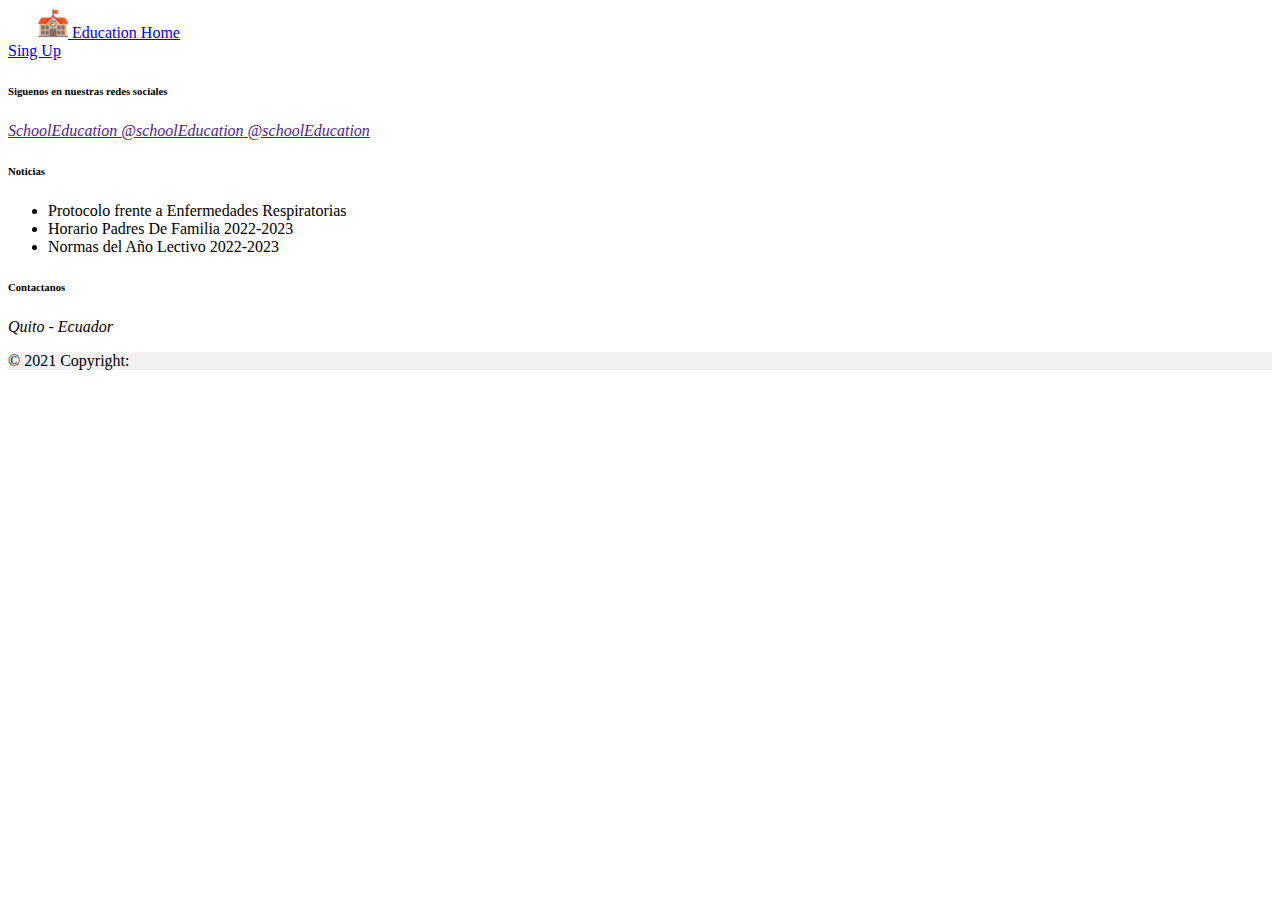
==== web/index.html @ 367e2d09 "segundo cambio creo" ====
<!DOCTYPE html>
<html lang="en">
    <head>
        <meta charset="UTF-8">
        <meta http-equiv="X-UA-Compatible" content="IE=edge">
        <meta name="viewport" content="width=device-width, initial-scale=1.0">
        <link href="/assets/vista.css" rel="stylesheet">
        <link href="./assets/responsive.css" rel="stylesheet">
        <link rel="stylesheet" href="https://use.fontawesome.com/releases/v5.8.1/css/all.css"
            integrity="sha384-50oBUHEmvpQ+1lW4y57PTFmhCaXp0ML5d60M1M7uH2+nqUivzIebhndOJK28anvf" crossorigin="anonymous">
        <link href="https://cdn.jsdelivr.net/npm/bootstrap@5.2.2/dist/css/bootstrap.min.css" rel="stylesheet"
            integrity="sha384-Zenh87qX5JnK2Jl0vWa8Ck2rdkQ2Bzep5IDxbcnCeuOxjzrPF/et3URy9Bv1WTRi" crossorigin="anonymous">
        <script src="js/bootstrap.min.js" crossorigin="anonymous"></script>
        <title>EducationHome</title>
    </head>
<body>
    <header>
        <nav class="navbar navbar-light bg-light" >
            <a id="school" class="navbar-brand" href="#">
              <img src="/img/colegio.png" width="30" height="30" class="d-inline-block align-top" alt="">
              Education Home
            </a>
            <nav>
                <a id="sign"class="navbar-brand" href="#">Sing Up</a>
            </nav>
        </nav>
    </header>
    <main>
        
    </main>
    <footer class="text-center text-lg-start text-muted">
        <section class="">
            <div class="container text-center text-md-start ">
                <div class="row m-auto">
                    <div class="col-md-3 col-lg-4 col-xl-3 mx-auto mb-4">
                        <h6 class="text-uppercase m-4">
                            Siguenos en nuestras redes sociales
                        </h6>
                        <a href="" class="me-4 text-reset">
                            <i class="fab fa-facebook-f"> SchoolEducation</i>
                        </a>
                        <a href="" class="me-4 text-reset">
                            <i class="fab fa-twitter"> @schoolEducation</i>
                        </a>
                        <a href="" class="me-4 text-reset">
                            <i class="fab fa-instagram"> @schoolEducation</i>
                        </a>
                    </div>

                    <div class="col-md-2 col-lg-2 col-xl-2 mx-auto mb-4">
                        <h6 class="text-uppercase m-4">
                            Noticias
                        </h6>
                        <ul>
                            <li>Protocolo frente a Enfermedades Respiratorias</li>
                            <li>Horario Padres De Familia 2022-2023</li>
                            <li>Normas del Año Lectivo 2022-2023</li> 
                        </ul>
                    </div>

                    <div class="col-md-4 col-lg-3 col-xl-3 mx-auto mb-md-0 mb-4">
                        <h6 class="text-uppercase m-4">Contactanos</h6>
                        <p><i class="fas fa-home "> Quito - Ecuador </i></p>
                    </div>

        </section>
        <div class="text-center p-4" style="background-color: rgba(0, 0, 0, 0.05);">
            © 2021 Copyright:
        </div>
    </footer>
    
</body>
</html>
---- assets/vista.css ----
#school{
 position: relative !important; 
 left: 30px !important;
}
main{
    background: #FAE5D3 ;
}
#sign:hover{
color: blueviolet;
}
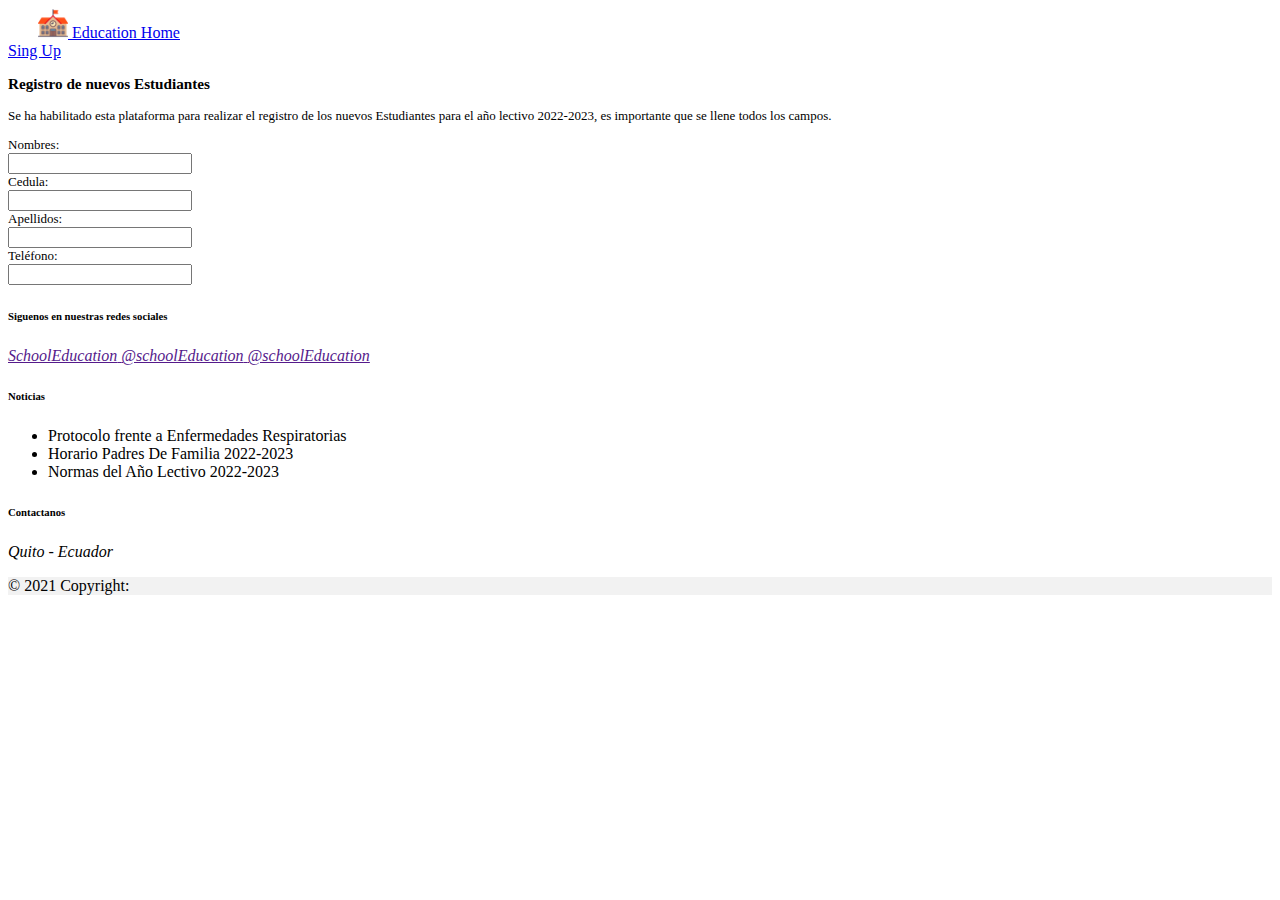
==== commit a3814f2c: "tercer cambio form" ====
--- a/web/index.html
+++ b/web/index.html
@@ -1,32 +1,92 @@
 <!DOCTYPE html>
 <html lang="en">
-    <head>
-        <meta charset="UTF-8">
-        <meta http-equiv="X-UA-Compatible" content="IE=edge">
-        <meta name="viewport" content="width=device-width, initial-scale=1.0">
-        <link href="/assets/vista.css" rel="stylesheet">
-        <link href="./assets/responsive.css" rel="stylesheet">
-        <link rel="stylesheet" href="https://use.fontawesome.com/releases/v5.8.1/css/all.css"
-            integrity="sha384-50oBUHEmvpQ+1lW4y57PTFmhCaXp0ML5d60M1M7uH2+nqUivzIebhndOJK28anvf" crossorigin="anonymous">
-        <link href="https://cdn.jsdelivr.net/npm/bootstrap@5.2.2/dist/css/bootstrap.min.css" rel="stylesheet"
-            integrity="sha384-Zenh87qX5JnK2Jl0vWa8Ck2rdkQ2Bzep5IDxbcnCeuOxjzrPF/et3URy9Bv1WTRi" crossorigin="anonymous">
-        <script src="js/bootstrap.min.js" crossorigin="anonymous"></script>
-        <title>EducationHome</title>
-    </head>
+
+<head>
+    <meta charset="UTF-8">
+    <meta http-equiv="X-UA-Compatible" content="IE=edge">
+    <meta name="viewport" content="width=device-width, initial-scale=1.0">
+    <link href="/assets/vista.css" rel="stylesheet">
+    <link href="./assets/responsive.css" rel="stylesheet">
+    <link rel="stylesheet" href="https://use.fontawesome.com/releases/v5.8.1/css/all.css"
+        integrity="sha384-50oBUHEmvpQ+1lW4y57PTFmhCaXp0ML5d60M1M7uH2+nqUivzIebhndOJK28anvf" crossorigin="anonymous">
+    <link href="https://cdn.jsdelivr.net/npm/bootstrap@5.2.2/dist/css/bootstrap.min.css" rel="stylesheet"
+        integrity="sha384-Zenh87qX5JnK2Jl0vWa8Ck2rdkQ2Bzep5IDxbcnCeuOxjzrPF/et3URy9Bv1WTRi" crossorigin="anonymous">
+    <script src="js/bootstrap.min.js" crossorigin="anonymous"></script>
+    <title>EducationHome</title>
+</head>
+
 <body>
     <header>
-        <nav class="navbar navbar-light bg-light" >
+        <nav class="navbar navbar-light bg-light">
             <a id="school" class="navbar-brand" href="#">
-              <img src="/img/colegio.png" width="30" height="30" class="d-inline-block align-top" alt="">
-              Education Home
+                <img src="/img/colegio.png" width="30" height="30" class="d-inline-block align-top" alt="">
+                Education Home
             </a>
             <nav>
-                <a id="sign"class="navbar-brand" href="#">Sing Up</a>
+                <a id="sign" class="navbar-brand" href="#">Sing Up</a>
             </nav>
         </nav>
     </header>
     <main>
-        
+        <div class="d-flex justify-content-center m-5">
+            <form class="form-control">
+                <div class="m-3">
+                    <h3> Registro de nuevos Estudiantes</h3>
+                </div>
+                <div class="m-3">
+                    <p> Se ha habilitado esta plataforma para realizar el registro de los nuevos Estudiantes
+                        para el año lectivo 2022-2023, es importante que se llene todos los campos.
+                    </p>
+                </div>
+
+                <div class="container text-center">
+                    <div class="row">
+                        <div class="col-xl-5">
+
+                            <div class="input-group input-group-sm mb-3">
+                                <div class="input-group-prepend">
+                                    <span class="input-group-text" id="inputGroup-sizing-sm">Nombres: </span>
+                                </div>
+                                <input type="text" id="nombreEstudiante" class="form-control" aria-label="Small"
+                                    aria-describedby="inputGroup-sizing-sm">
+                            </div>
+
+                            <div class="input-group input-group-sm mb-3">
+                                <div class="input-group-prepend">
+                                    <span class="input-group-text" id="inputGroup-sizing-sm">Cedula: </span>
+                                </div>
+                                <input type="text" id="cedulaEstudiante" class="form-control" aria-label="Small"
+                                    aria-describedby="inputGroup-sizing-sm">
+                            </div>
+
+                        </div>
+                        <div class="col-xl-5">
+                            <div class="text-xl-start">
+
+                                <div class="input-group input-group-sm mb-3">
+                                    <div class="input-group-prepend">
+                                        <span class="input-group-text" id="inputGroup-sizing-sm">Apellidos: </span>
+                                    </div>
+                                    <input type="text" id="nombreEstudiante" class="form-control" aria-label="Small"
+                                        aria-describedby="inputGroup-sizing-sm">
+                                </div>
+
+                                <div class="input-group input-group-sm mb-3">
+                                    <div class="input-group-prepend">
+                                        <span class="input-group-text" id="inputGroup-sizing-sm">Teléfono: </span>
+                                    </div>
+                                    <input type="tel" id="tlfEstudiante" class="form-control" aria-label="Small"
+                                        aria-describedby="inputGroup-sizing-sm">
+                                </div>
+
+
+                            </div>
+                        </div>
+                    </div>
+                </div>
+
+            </form>
+        </div>
     </main>
     <footer class="text-center text-lg-start text-muted">
         <section class="">
@@ -54,7 +114,7 @@
                         <ul>
                             <li>Protocolo frente a Enfermedades Respiratorias</li>
                             <li>Horario Padres De Familia 2022-2023</li>
-                            <li>Normas del Año Lectivo 2022-2023</li> 
+                            <li>Normas del Año Lectivo 2022-2023</li>
                         </ul>
                     </div>
 
@@ -68,6 +128,7 @@
             © 2021 Copyright:
         </div>
     </footer>
-    
+
 </body>
+
 </html>--- a/assets/vista.css
+++ b/assets/vista.css
@@ -2,9 +2,9 @@
  position: relative !important; 
  left: 30px !important;
 }
-main{
-    background: #FAE5D3 ;
-}
 #sign:hover{
 color: blueviolet;
+}
+.form-control{
+   font-size: 13px !important;
 }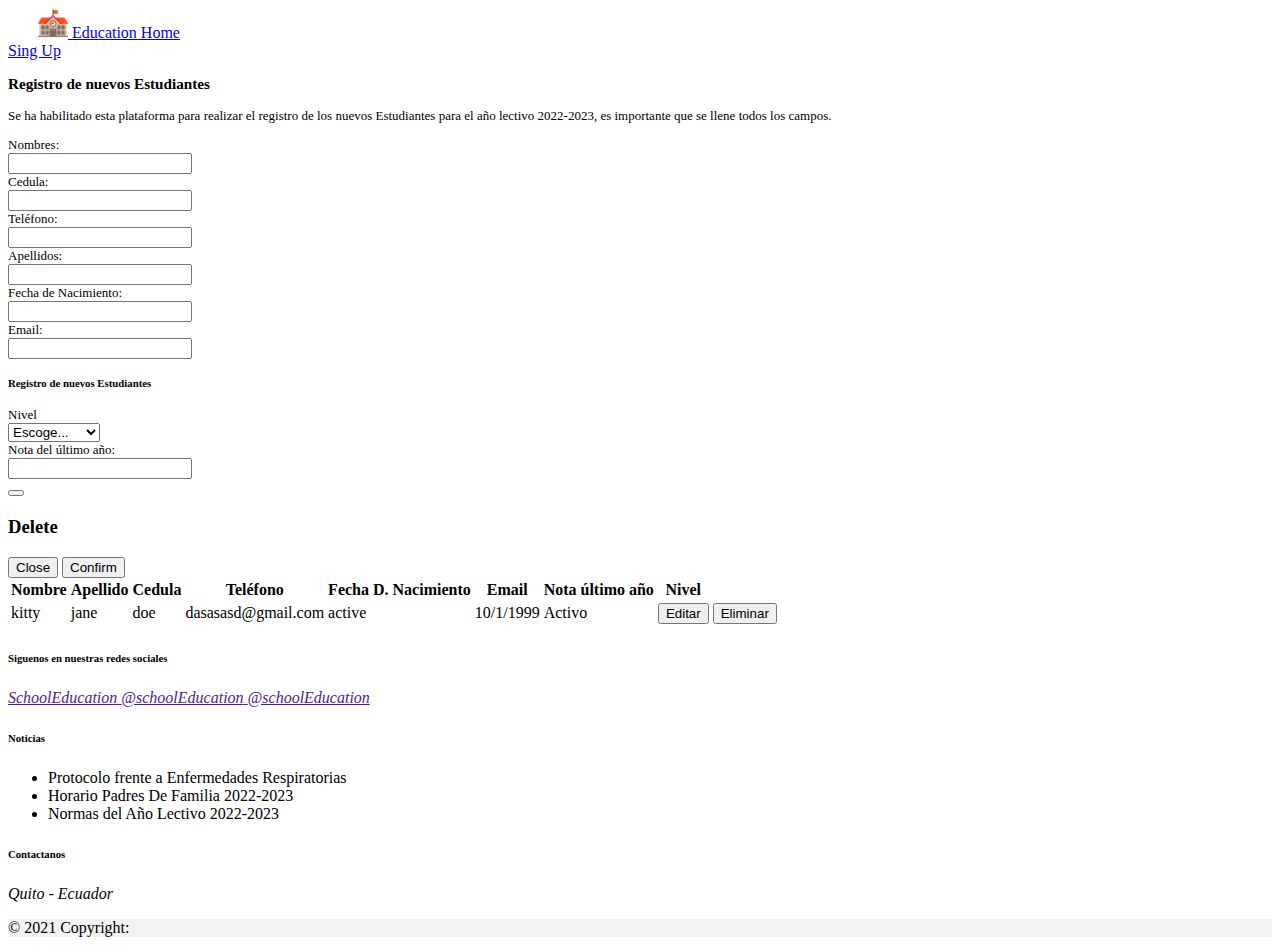
==== commit 7681e8bc: "cuarto cambio" ====
--- a/web/index.html
+++ b/web/index.html
@@ -27,47 +27,38 @@
             </nav>
         </nav>
     </header>
+
     <main>
-        <div class="d-flex justify-content-center m-5">
-            <form class="form-control">
-                <div class="m-3">
-                    <h3> Registro de nuevos Estudiantes</h3>
-                </div>
-                <div class="m-3">
-                    <p> Se ha habilitado esta plataforma para realizar el registro de los nuevos Estudiantes
-                        para el año lectivo 2022-2023, es importante que se llene todos los campos.
-                    </p>
-                </div>
-
-                <div class="container text-center">
-                    <div class="row">
-                        <div class="col-xl-5">
-
-                            <div class="input-group input-group-sm mb-3">
-                                <div class="input-group-prepend">
-                                    <span class="input-group-text" id="inputGroup-sizing-sm">Nombres: </span>
-                                </div>
-                                <input type="text" id="nombreEstudiante" class="form-control" aria-label="Small"
-                                    aria-describedby="inputGroup-sizing-sm">
-                            </div>
-
-                            <div class="input-group input-group-sm mb-3">
-                                <div class="input-group-prepend">
-                                    <span class="input-group-text" id="inputGroup-sizing-sm">Cedula: </span>
-                                </div>
-                                <input type="text" id="cedulaEstudiante" class="form-control" aria-label="Small"
-                                    aria-describedby="inputGroup-sizing-sm">
-                            </div>
-
-                        </div>
-                        <div class="col-xl-5">
-                            <div class="text-xl-start">
+        <div>
+            <div class=" d-flex flex-column justify-content-center m-5 p-2">
+
+                <form class="form-control">
+                    <div class="m-3">
+                        <h3> Registro de nuevos Estudiantes</h3>
+                    </div>
+                    <div class="m-3">
+                        <p> Se ha habilitado esta plataforma para realizar el registro de los nuevos Estudiantes
+                            para el año lectivo 2022-2023, es importante que se llene todos los campos.
+                        </p>
+                    </div>
+
+                    <div class="container text-center">
+                        <div class="row">
+                            <div class="col-xl-5">
 
                                 <div class="input-group input-group-sm mb-3">
                                     <div class="input-group-prepend">
-                                        <span class="input-group-text" id="inputGroup-sizing-sm">Apellidos: </span>
+                                        <span class="input-group-text" id="inputGroup-sizing-sm">Nombres: </span>
                                     </div>
                                     <input type="text" id="nombreEstudiante" class="form-control" aria-label="Small"
+                                        aria-describedby="inputGroup-sizing-sm">
+                                </div>
+
+                                <div class="input-group input-group-sm mb-3">
+                                    <div class="input-group-prepend">
+                                        <span class="input-group-text" id="inputGroup-sizing-sm">Cedula: </span>
+                                    </div>
+                                    <input type="text" id="cedulaEstudiante" class="form-control" aria-label="Small"
                                         aria-describedby="inputGroup-sizing-sm">
                                 </div>
 
@@ -79,15 +70,143 @@
                                         aria-describedby="inputGroup-sizing-sm">
                                 </div>
 
-
+                            </div>
+                            <div class="col-xl-5">
+                                <div class="text-xl-start">
+
+                                    <div class="input-group input-group-sm mb-3">
+                                        <div class="input-group-prepend">
+                                            <span class="input-group-text" id="inputGroup-sizing-sm">Apellidos: </span>
+                                        </div>
+                                        <input type="text" id="nombreEstudiante" class="form-control" aria-label="Small"
+                                            aria-describedby="inputGroup-sizing-sm">
+                                    </div>
+
+                                    <div class="input-group input-group-sm mb-3">
+                                        <div class="input-group-prepend">
+                                            <span class="input-group-text" id="inputGroup-sizing-sm">Fecha de
+                                                Nacimiento:
+                                            </span>
+                                        </div>
+                                        <input type="text" id="fcNaEstudiante" class="form-control" aria-label="Small"
+                                            aria-describedby="inputGroup-sizing-sm">
+                                    </div>
+
+                                    <div class="input-group input-group-sm mb-3">
+                                        <div class="input-group-prepend">
+                                            <span class="input-group-text" id="inputGroup-sizing-sm">Email: </span>
+                                        </div>
+                                        <input type="text" id="emailEstudiante" class="form-control" aria-label="Small"
+                                            aria-describedby="inputGroup-sizing-sm">
+                                    </div>
+
+                                </div>
                             </div>
                         </div>
+
+                        <div class="m-3">
+                            <h5 class="text-lg-start"> Registro de nuevos Estudiantes</h5>
+                        </div>
+                        <div class="container text-center">
+                            <div class="row">
+
+                                <div class="col-xl-5">
+                                    <div class="input-group mb-3">
+                                        <div class="input-group-prepend">
+                                            <label class="input-group-text" for="inputGroupSelect01">Nivel</label>
+                                        </div>
+                                        <select class="col-xxl-10 custom-select" id="inputGroupSelect01"
+                                            aria-describedby="inputGroup-sizing-sm">
+                                            <option selected>Escoge...</option>
+                                            <option value="1">Primaria</option>
+                                            <option value="2">Secundaria</option>
+                                            <option value="3">Bachillerato</option>
+                                        </select>
+                                    </div>
+
+                                </div>
+
+
+                                <div class="col-xl-5">
+                                    <div class="text-xl-start">
+
+                                        <div class="input-group input-group-sm mb-3">
+                                            <div class="input-group-prepend">
+                                                <span class="input-group-text" id="inputGroup-sizing-sm">Nota del último
+                                                    año:
+                                                </span>
+                                            </div>
+                                            <input type="text" id="notaEstudiante" class="form-control"
+                                                aria-label="Small" aria-describedby="inputGroup-sizing-sm">
+                                        </div>
+
+                                    </div>
+                                </div>
+                            </div>
+
+                        </div>
+
+                </form>
+            </div>
+
+        </div>
+
+
+        <article>
+            <div class="justify-content-center m-5 p-2">
+                <div id="myModal" class="modal hide fade" tabindex="-1" role="dialog" aria-labelledby="myModalLabel"
+                    aria-hidden="true">
+                    <div class="modal-header">
+                        <button type="button" class="close" data-dismiss="modal" aria-hidden="true"></button>
+                        <h3 id="myModalLabel">Delete</h3>
+                    </div>
+                    <div class="modal-body">
+                        <p></p>
+                    </div>
+                    <div class="modal-footer">
+                        <button class="btn" data-dismiss="modal" aria-hidden="true">Close</button>
+                        <button data-dismiss="modal" class="btn red" id="btnYes">Confirm</button>
                     </div>
                 </div>
-
-            </form>
-        </div>
+                <table class="table table-striped table-hover table-users">
+                    <thead>
+                        <tr>
+
+                            <th>Nombre</th>
+                            <th>Apellido</th>
+                            <th>Cedula</th>
+                            <th class="hidden-phone">Teléfono</th>
+                            <th>Fecha D. Nacimiento</th>
+                            <th>Email</th>
+                            <th>Nota último año</th>
+                            <th>Nivel</th>
+                        </tr>
+                    </thead>
+
+                    <tbody>
+                        <tr>
+
+                            <td class="hidden-phone">kitty</td>
+                            <td>jane</td>
+                            <td>doe</td>
+                            <td class="hidden-phone">dasasasd@gmail.com</td>
+                            <td class="hidden-phone">active</td>
+                            <td class="hidden-phone">10/1/1999</td>
+
+                            <td><span class="label label-danger">Activo</span></td>
+
+                            <td><button type="button" class="btn btn-info">Editar</button></td>
+
+                            <td><button type="button" class="btn btn-danger">Eliminar</button></td>
+                        </tr>
+
+                    </tbody>
+
+                </table>
+            </div>
+        </article>
     </main>
+
     <footer class="text-center text-lg-start text-muted">
         <section class="">
             <div class="container text-center text-md-start ">
@@ -129,6 +248,7 @@
         </div>
     </footer>
 
+
 </body>
 
 </html>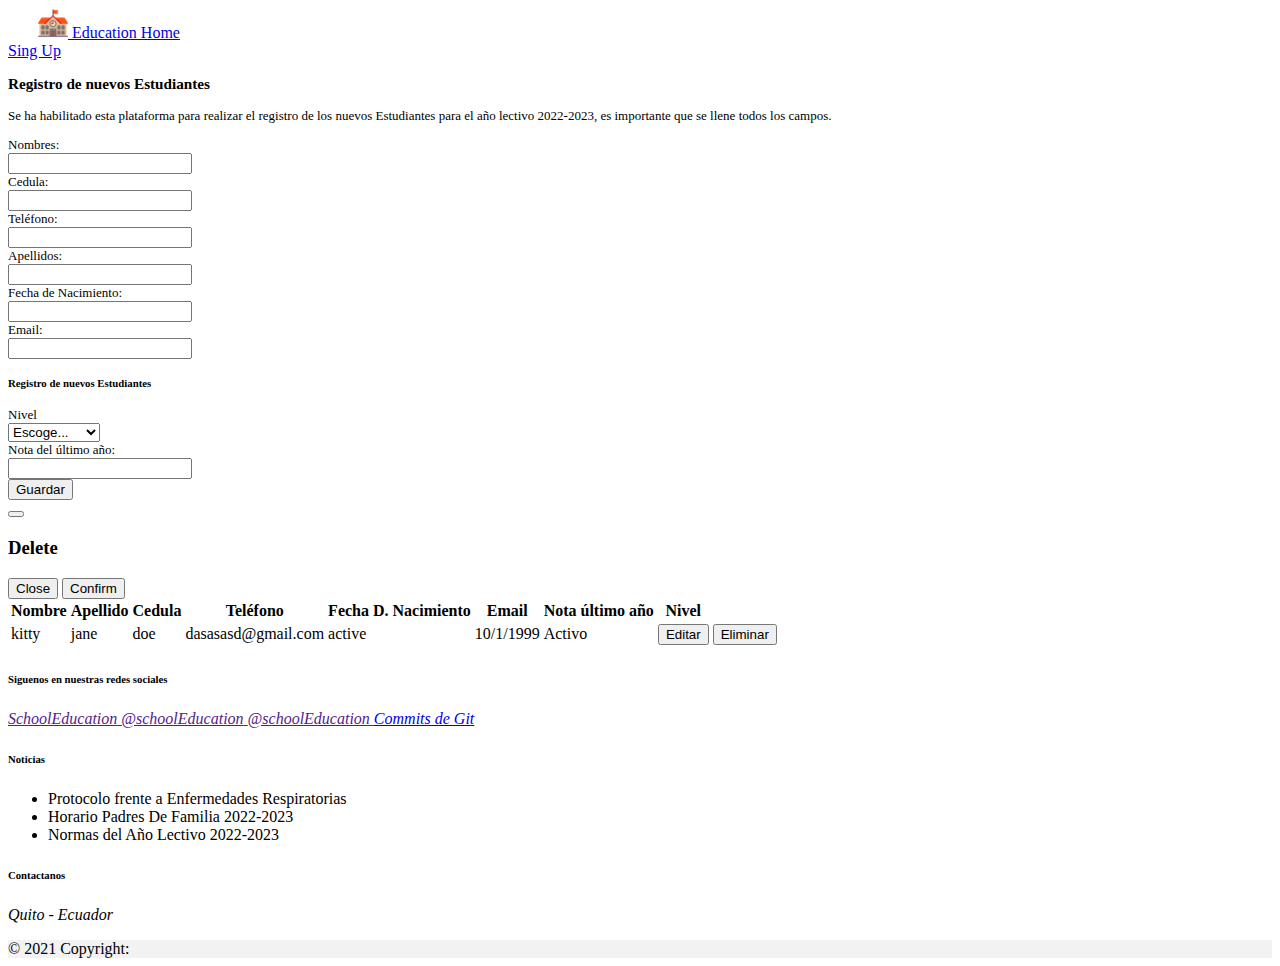
==== commit 97bfdada: "quinto cambio" ====
--- a/web/index.html
+++ b/web/index.html
@@ -143,7 +143,7 @@
                                     </div>
                                 </div>
                             </div>
-
+                            <button type="button" class="btn btn-info">Guardar</button>
                         </div>
 
                 </form>
@@ -224,6 +224,9 @@
                         <a href="" class="me-4 text-reset">
                             <i class="fab fa-instagram"> @schoolEducation</i>
                         </a>
+                        <a href="https://github.com/Samito9920/proyecto_crud/commits/main" class="me-4 text-reset">
+                            <i class="fas fa-archive">Commits de Git</i>
+                        </a>
                     </div>
 
                     <div class="col-md-2 col-lg-2 col-xl-2 mx-auto mb-4">
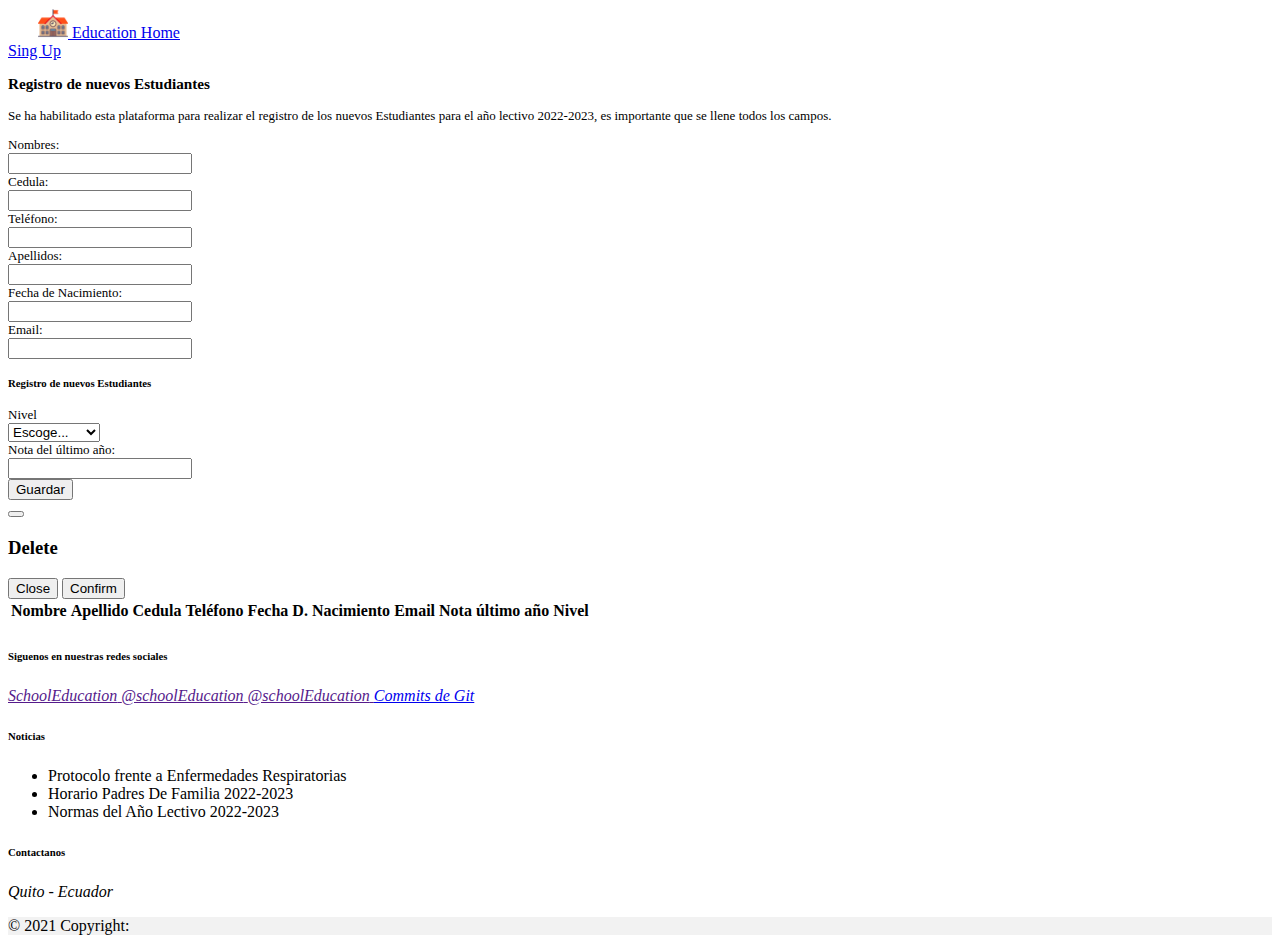
==== commit 6125463f: "listar-agregar" ====
--- a/web/index.html
+++ b/web/index.html
@@ -78,8 +78,8 @@
                                         <div class="input-group-prepend">
                                             <span class="input-group-text" id="inputGroup-sizing-sm">Apellidos: </span>
                                         </div>
-                                        <input type="text" id="nombreEstudiante" class="form-control" aria-label="Small"
-                                            aria-describedby="inputGroup-sizing-sm">
+                                        <input type="text" id="apellidosEstudiante" class="form-control"
+                                            aria-label="Small" aria-describedby="inputGroup-sizing-sm">
                                     </div>
 
                                     <div class="input-group input-group-sm mb-3">
@@ -96,7 +96,7 @@
                                         <div class="input-group-prepend">
                                             <span class="input-group-text" id="inputGroup-sizing-sm">Email: </span>
                                         </div>
-                                        <input type="text" id="emailEstudiante" class="form-control" aria-label="Small"
+                                        <input type="email" id="emailEstudiante" class="form-control" aria-label="Small"
                                             aria-describedby="inputGroup-sizing-sm">
                                     </div>
 
@@ -115,7 +115,7 @@
                                         <div class="input-group-prepend">
                                             <label class="input-group-text" for="inputGroupSelect01">Nivel</label>
                                         </div>
-                                        <select class="col-xxl-10 custom-select" id="inputGroupSelect01"
+                                        <select class="col-xxl-10 custom-select" id="nivelEstudiante"
                                             aria-describedby="inputGroup-sizing-sm">
                                             <option selected>Escoge...</option>
                                             <option value="1">Primaria</option>
@@ -143,7 +143,7 @@
                                     </div>
                                 </div>
                             </div>
-                            <button type="button" class="btn btn-info">Guardar</button>
+                            <button type="button" id="guardar" class="btn btn-info">Guardar</button>
                         </div>
 
                 </form>
@@ -168,7 +168,7 @@
                         <button data-dismiss="modal" class="btn red" id="btnYes">Confirm</button>
                     </div>
                 </div>
-                <table class="table table-striped table-hover table-users">
+                <table class="table table-striped table-hover table-users" id="target">
                     <thead>
                         <tr>
 
@@ -185,19 +185,6 @@
 
                     <tbody>
                         <tr>
-
-                            <td class="hidden-phone">kitty</td>
-                            <td>jane</td>
-                            <td>doe</td>
-                            <td class="hidden-phone">dasasasd@gmail.com</td>
-                            <td class="hidden-phone">active</td>
-                            <td class="hidden-phone">10/1/1999</td>
-
-                            <td><span class="label label-danger">Activo</span></td>
-
-                            <td><button type="button" class="btn btn-info">Editar</button></td>
-
-                            <td><button type="button" class="btn btn-danger">Eliminar</button></td>
                         </tr>
 
                     </tbody>
@@ -205,6 +192,7 @@
                 </table>
             </div>
         </article>
+        <script src="./index.js"></script>
     </main>
 
     <footer class="text-center text-lg-start text-muted">
--- a/assets/vista.css
+++ b/assets/vista.css
@@ -7,4 +7,8 @@
 }
 .form-control{
    font-size: 13px !important;
+}
+
+td,tr{
+   text-align: center;
 }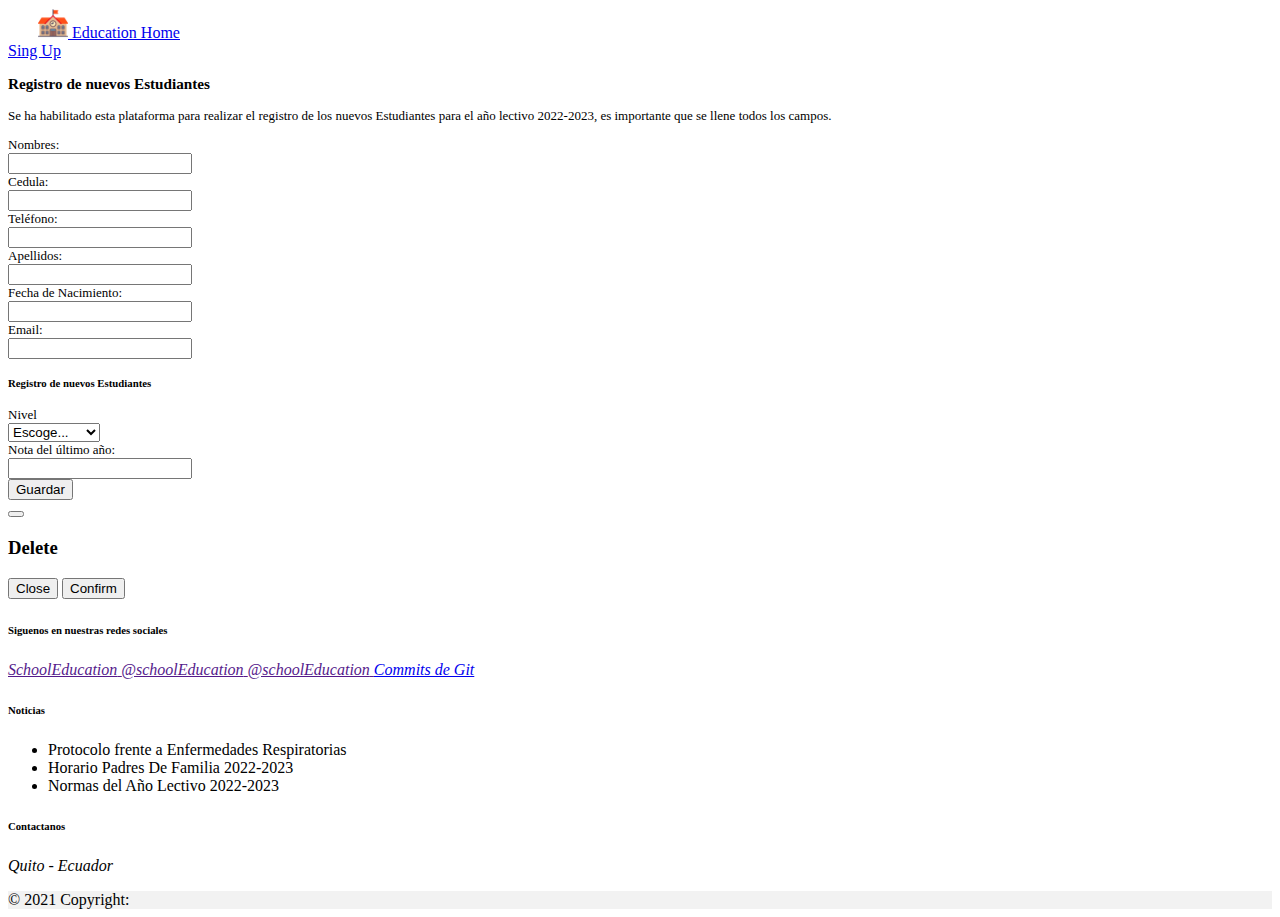
==== commit 7e1748b2: "eliminar" ====
--- a/web/index.html
+++ b/web/index.html
@@ -171,15 +171,6 @@
                 <table class="table table-striped table-hover table-users" id="target">
                     <thead>
                         <tr>
-
-                            <th>Nombre</th>
-                            <th>Apellido</th>
-                            <th>Cedula</th>
-                            <th class="hidden-phone">Teléfono</th>
-                            <th>Fecha D. Nacimiento</th>
-                            <th>Email</th>
-                            <th>Nota último año</th>
-                            <th>Nivel</th>
                         </tr>
                     </thead>
 
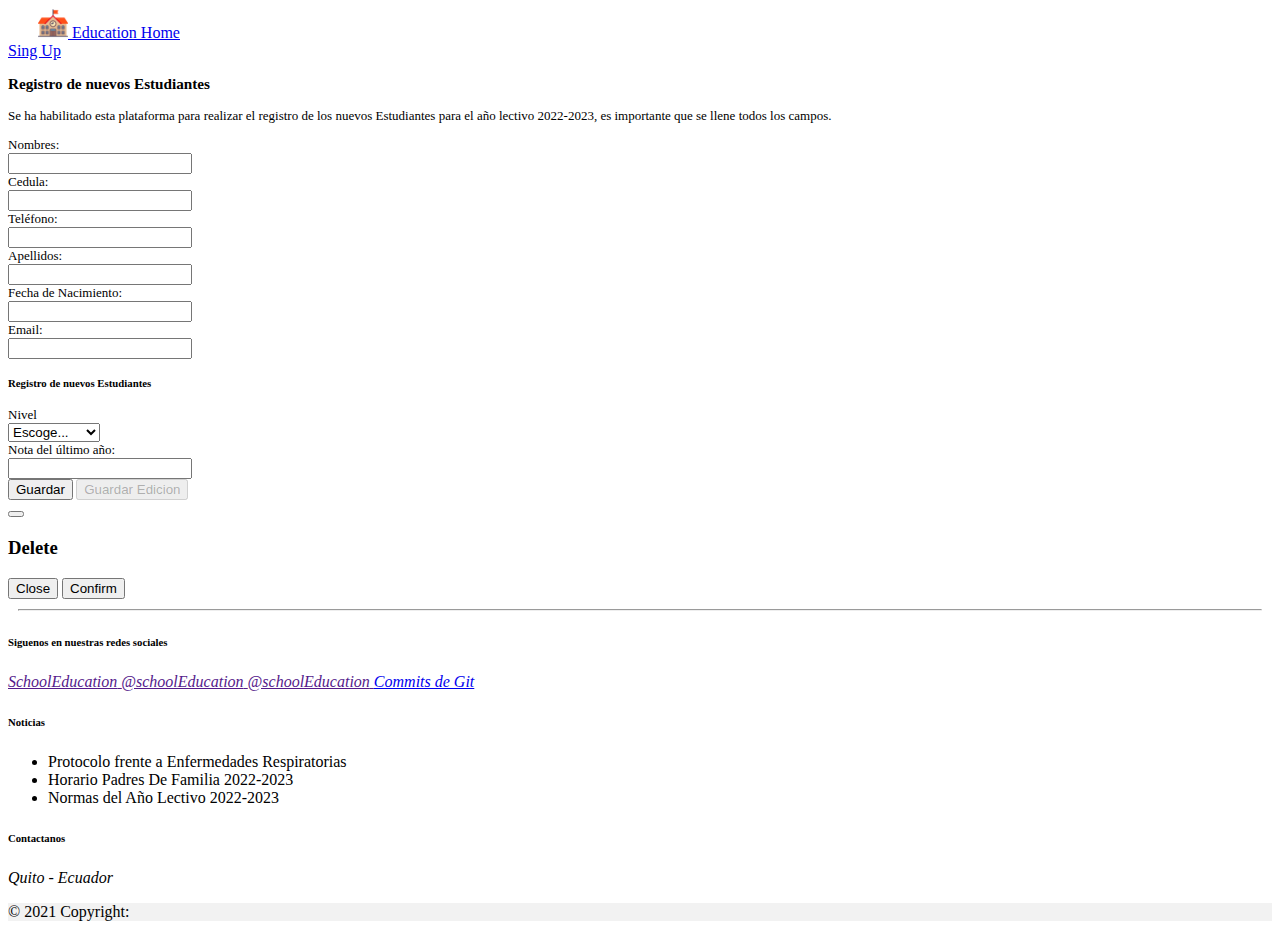
==== commit 94c602c1: "un poco del responsive eliminar y editar" ====
--- a/web/index.html
+++ b/web/index.html
@@ -6,7 +6,7 @@
     <meta http-equiv="X-UA-Compatible" content="IE=edge">
     <meta name="viewport" content="width=device-width, initial-scale=1.0">
     <link href="/assets/vista.css" rel="stylesheet">
-    <link href="./assets/responsive.css" rel="stylesheet">
+    <link href="/assets/responsive.css" rel="stylesheet">
     <link rel="stylesheet" href="https://use.fontawesome.com/releases/v5.8.1/css/all.css"
         integrity="sha384-50oBUHEmvpQ+1lW4y57PTFmhCaXp0ML5d60M1M7uH2+nqUivzIebhndOJK28anvf" crossorigin="anonymous">
     <link href="https://cdn.jsdelivr.net/npm/bootstrap@5.2.2/dist/css/bootstrap.min.css" rel="stylesheet"
@@ -32,7 +32,7 @@
         <div>
             <div class=" d-flex flex-column justify-content-center m-5 p-2">
 
-                <form class="form-control">
+                <form class="form-control" id="form">
                     <div class="m-3">
                         <h3> Registro de nuevos Estudiantes</h3>
                     </div>
@@ -144,6 +144,8 @@
                                 </div>
                             </div>
                             <button type="button" id="guardar" class="btn btn-info">Guardar</button>
+                            <button type="button" id="guardarNuevo" class="btn btn-success">Guardar Edicion</button>
+                           
                         </div>
 
                 </form>
@@ -185,8 +187,8 @@
         </article>
         <script src="./index.js"></script>
     </main>
-
-    <footer class="text-center text-lg-start text-muted">
+    <footer class="bg-black bg-opacity-25 text-center text-lg-start text-muted">
+        <hr/>
         <section class="">
             <div class="container text-center text-md-start ">
                 <div class="row m-auto">
--- a/assets/vista.css
+++ b/assets/vista.css
@@ -11,4 +11,8 @@
 
 td,tr{
    text-align: center;
-}+}
+hr{
+   margin: 10px !important;
+    color:black !important;
+}
--- a/assets/responsive.css
+++ b/assets/responsive.css
@@ -0,0 +1,24 @@
+@media (max-width:768px){
+    footer, nav {
+        width: 100%;
+        height: auto;
+    }
+
+    .footer.nav {
+        height:50px;
+        line-height:50px;
+        bottom:0;
+        left:0;
+        width:100%;
+    }
+
+    .row {
+        padding: 1em 0em;
+    }
+
+    .header{
+        margin: 1em auto;
+        display: flex;
+    }
+
+}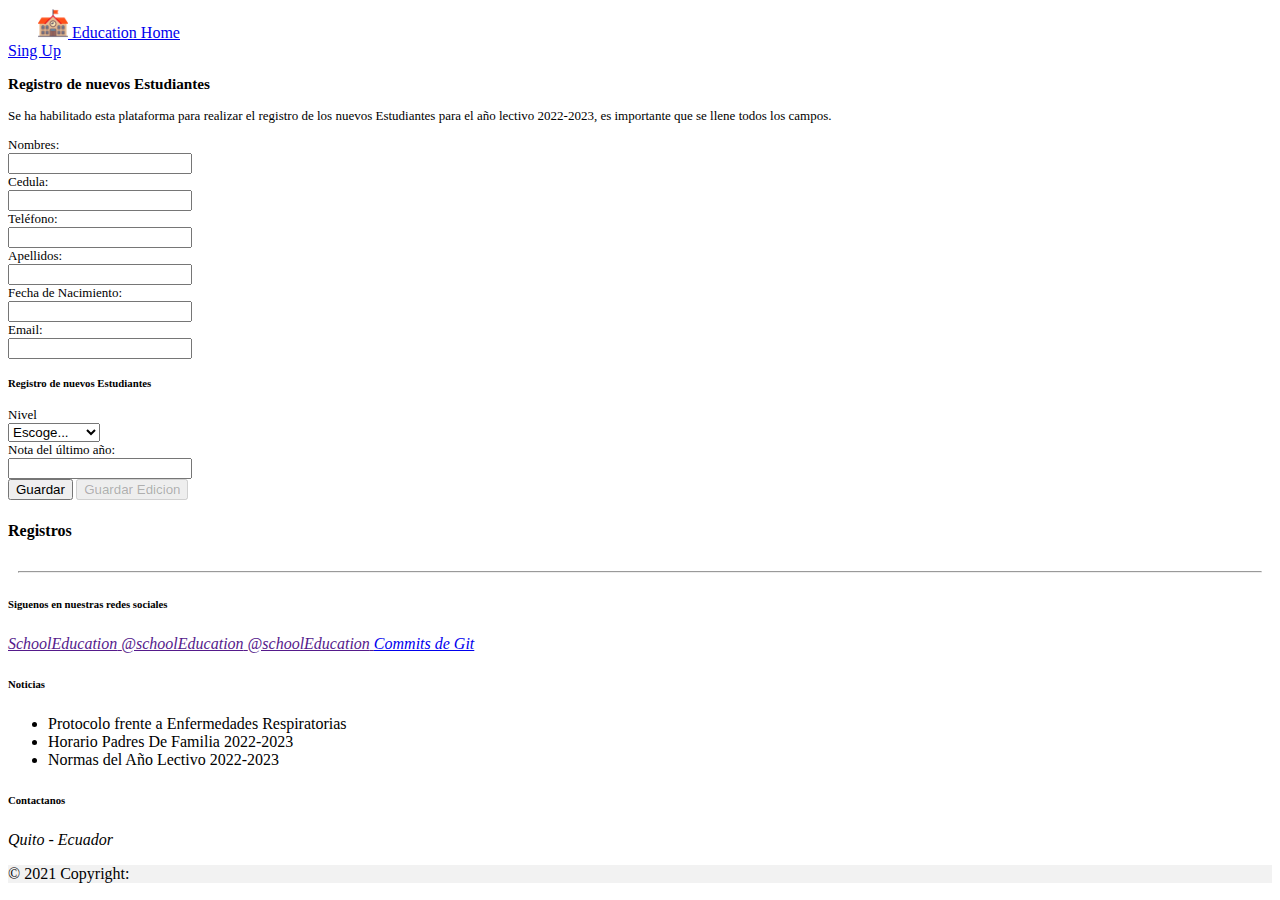
==== commit ff16cef6: "creo que este es su fin" ====
--- a/web/index.html
+++ b/web/index.html
@@ -29,7 +29,7 @@
     </header>
 
     <main>
-        <div>
+        
             <div class=" d-flex flex-column justify-content-center m-5 p-2">
 
                 <form class="form-control" id="form">
@@ -151,25 +151,11 @@
                 </form>
             </div>
 
+        <div class="m-3">
+            <h4>Registros</h4>
         </div>
-
-
         <article>
-            <div class="justify-content-center m-5 p-2">
-                <div id="myModal" class="modal hide fade" tabindex="-1" role="dialog" aria-labelledby="myModalLabel"
-                    aria-hidden="true">
-                    <div class="modal-header">
-                        <button type="button" class="close" data-dismiss="modal" aria-hidden="true"></button>
-                        <h3 id="myModalLabel">Delete</h3>
-                    </div>
-                    <div class="modal-body">
-                        <p></p>
-                    </div>
-                    <div class="modal-footer">
-                        <button class="btn" data-dismiss="modal" aria-hidden="true">Close</button>
-                        <button data-dismiss="modal" class="btn red" id="btnYes">Confirm</button>
-                    </div>
-                </div>
+            <div class="justify-content-center p-2">
                 <table class="table table-striped table-hover table-users" id="target">
                     <thead>
                         <tr>
--- a/assets/vista.css
+++ b/assets/vista.css
@@ -3,7 +3,7 @@
  left: 30px !important;
 }
 #sign:hover{
-color: blueviolet;
+color: #934E12 ;
 }
 .form-control{
    font-size: 13px !important;
@@ -15,4 +15,4 @@
 hr{
    margin: 10px !important;
     color:black !important;
-}
+}--- a/assets/responsive.css
+++ b/assets/responsive.css
@@ -4,21 +4,25 @@
         height: auto;
     }
 
-    .footer.nav {
-        height:50px;
-        line-height:50px;
-        bottom:0;
-        left:0;
-        width:100%;
+    #school{
+        margin-left: -15px;
     }
 
-    .row {
-        padding: 1em 0em;
+    #sign{
+    margin-left: 15px !important;
+    }
+    form {
+        width: 300px !important;
     }
 
-    .header{
-        margin: 1em auto;
-        display: flex;
-    }
+    table {
+        display: block;
+        overflow-x: scroll;
+        width: 300px !important;
+      }
+    
+      main{
+        margin-left: -10px;
+      }
 
 }